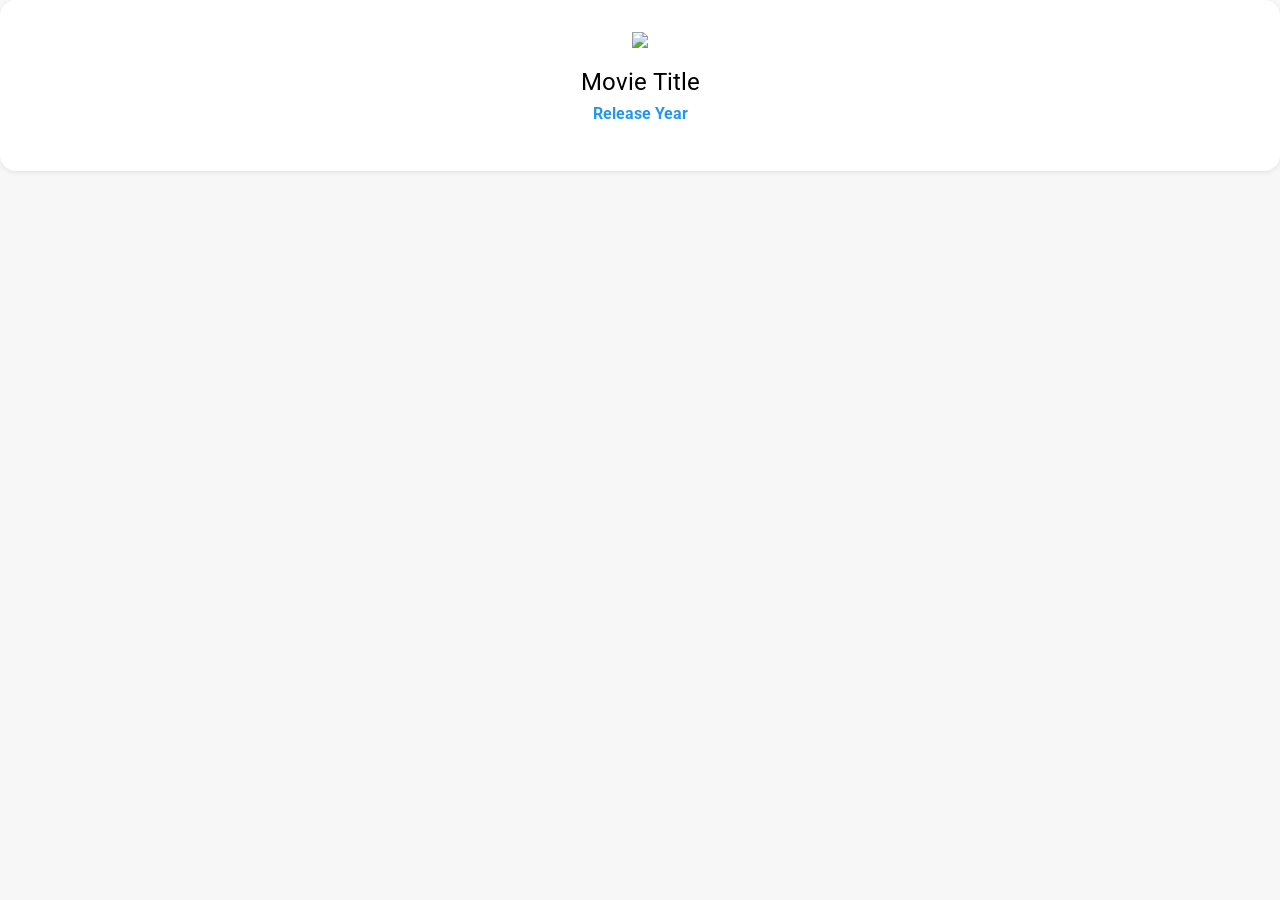
==== movie.html @ 995811a3 "Movie Page Layout" ====
<!DOCTYPE html>
<html lang="en">
<head>
    <meta charset="UTF-8">
    <meta name="viewport" content="width=device-width, initial-scale=1.0">
    <title>Movie</title>
    <link rel="stylesheet" href="./styles.css" />
</head>
<body>
  <div class="container">
    <div class="row">
        <div class="movie__card">
      <img class="movie__img" src="" alt=" ">
      <div class="movie__title">Movie Title</div>
      <div class="movie__year">Release Year</div>
      
    </div>
    </div>
  </div>
</body>
</html>
---- styles.css ----
@import url('https://fonts.googleapis.com/css2?family=Roboto:ital,wght@0,100..900;1,100..900&display=swap');

* {
    padding: 0;
    margin: 0;
    box-sizing: border-box;
}

body {
      font-family: 'Roboto', sans-serif;
      min-height: 100vh;
      margin: 0;
      padding: 0;
      background: #f7f7f7;
    }


    /* NAVIGATION BAR */
    .navbar {
      background-color: #2196F3;
      padding: 50px;
      color: #fff;
      display: flex;
      justify-content: flex-end;
      align-items: center;
    }
    .navbar a {
      color: #fff;
      text-decoration: none;
      margin-right: 24px;
      font-weight: bold;
      transition: color 0.2s;
    }
    .navbar a:hover {
      color: #ffd700;
    }


    /* SEARCH BAR */
    .search-container {
      width: 100%;
      display: flex;
      justify-content: center;
      margin: 32px 0 24px 0;
    }
    .search-container input {
      width: 350px;
      padding: 16px 24px;
      border: 1px solid #cccccc;
      border-radius: 32px;
      font-size: 16px;
      outline: none;
    }

    /* MOVIES */
    .movies {
      display: flex;
      flex-direction: row;
      flex-wrap: wrap;
      justify-content: center;
      align-items: flex-start;
      flex: 1 1 calc(33.333% - 24px);
      gap: 24px;
      max-width: 900px;
      margin: 0 auto;
    }

    .movie__card {
      flex: 1 1 calc(33.333% - 24px);
      background: #fff;
      border-radius: 16px;
      box-shadow: 0 2px 5px rgba(0,0,0,0.07);
      padding: 32px;
      text-align: center;
      transition: box-shadow 0.2s;
    }
    .movie__card:hover {
      box-shadow: 0 4px 14px rgba(33,150,243,0.17);
    }
    .movie__img {
      width: 100px;
      height: 100px;
      object-fit: contain;
      margin-bottom: 16px;
    }
    .movie__title {
      font-size: 24px;
      margin-bottom: 8px;
    }
    .movie__year {
      color: #2196F3;
      font-weight: bold;
      margin-bottom: 16px;
    }
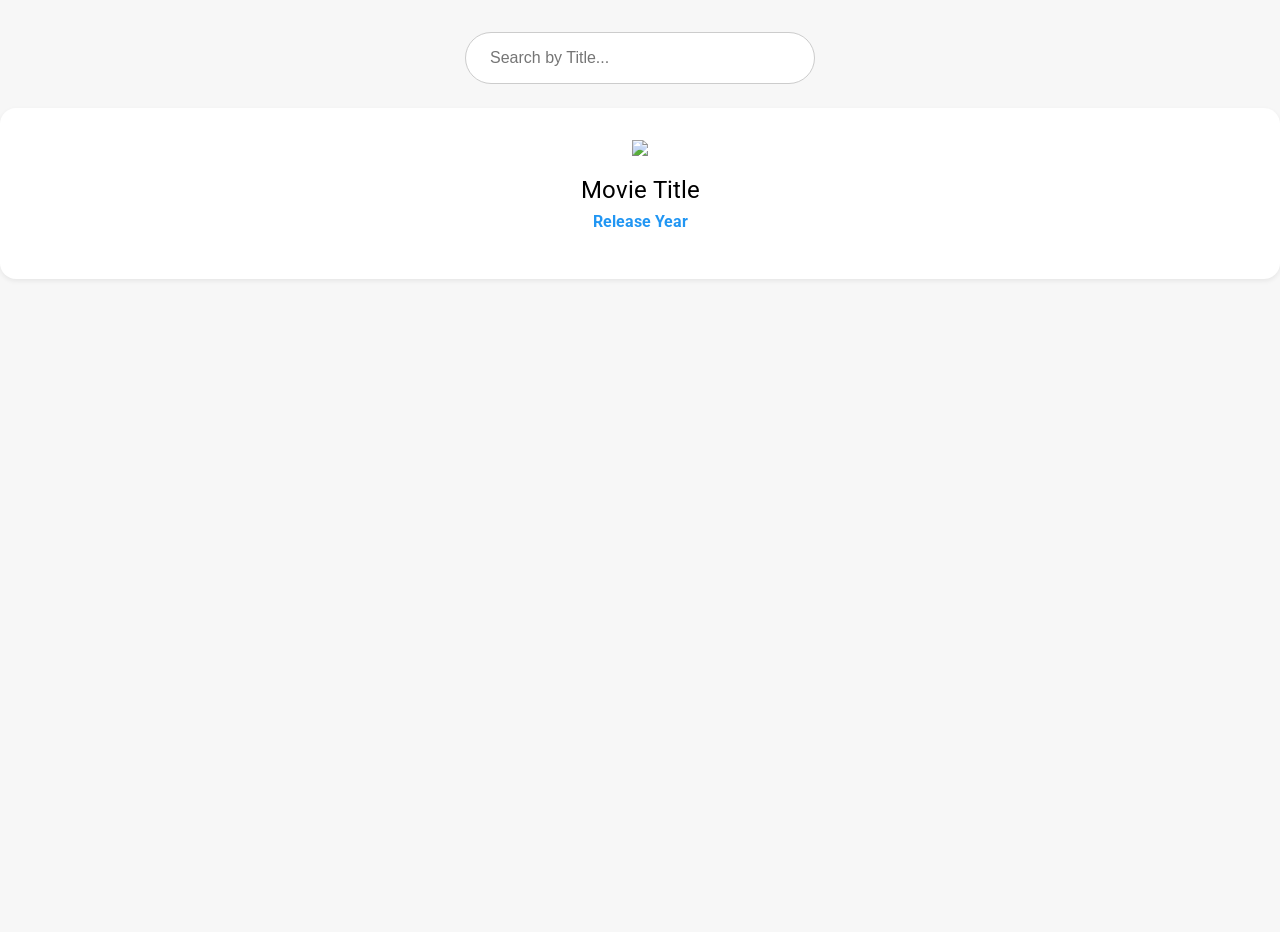
==== commit 192d7049: "2nd Page JS Logic Troubleshoot" ====
--- a/movie.html
+++ b/movie.html
@@ -5,10 +5,14 @@
     <meta name="viewport" content="width=device-width, initial-scale=1.0">
     <title>Movie</title>
     <link rel="stylesheet" href="./styles.css" />
+    <script src="movie.js" defer></script>
 </head>
 <body>
   <div class="container">
     <div class="row">
+      <div class="search-container">
+    <input type="text" placeholder="Search by Title..." onchange="onSearchChange()">
+  </div>
         <div class="movie__card">
       <img class="movie__img" src="" alt=" ">
       <div class="movie__title">Movie Title</div>
--- a/styles.css
+++ b/styles.css
@@ -24,6 +24,7 @@
       justify-content: flex-end;
       align-items: center;
     }
+
     .navbar a {
       color: #fff;
       text-decoration: none;
@@ -43,6 +44,7 @@
       justify-content: center;
       margin: 32px 0 24px 0;
     }
+    
     .search-container input {
       width: 350px;
       padding: 16px 24px;
@@ -74,19 +76,23 @@
       text-align: center;
       transition: box-shadow 0.2s;
     }
+
     .movie__card:hover {
       box-shadow: 0 4px 14px rgba(33,150,243,0.17);
     }
+
     .movie__img {
       width: 100px;
       height: 100px;
       object-fit: contain;
       margin-bottom: 16px;
     }
+
     .movie__title {
       font-size: 24px;
       margin-bottom: 8px;
     }
+
     .movie__year {
       color: #2196F3;
       font-weight: bold;
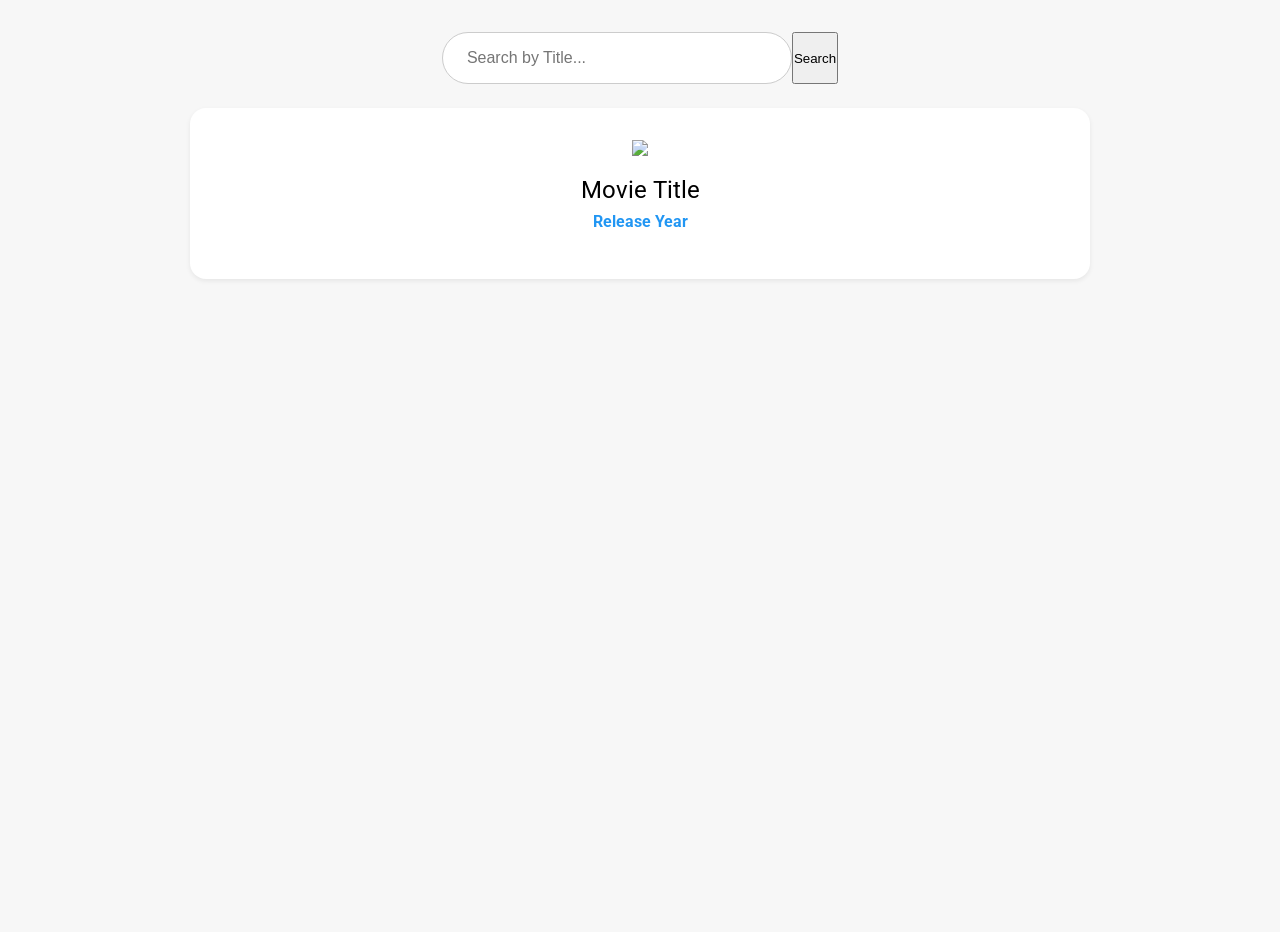
==== commit 4c858517: "Search Logic Needed" ====
--- a/movie.html
+++ b/movie.html
@@ -1,25 +1,32 @@
 <!DOCTYPE html>
 <html lang="en">
-<head>
-    <meta charset="UTF-8">
-    <meta name="viewport" content="width=device-width, initial-scale=1.0">
+  <head>
+    <meta charset="UTF-8" />
+    <meta name="viewport" content="width=device-width, initial-scale=1.0" />
     <title>Movie</title>
     <link rel="stylesheet" href="./styles.css" />
     <script src="movie.js" defer></script>
-</head>
-<body>
-  <div class="container">
-    <div class="row">
-      <div class="search-container">
-    <input type="text" placeholder="Search by Title..." onchange="onSearchChange()">
-  </div>
-        <div class="movie__card">
-      <img class="movie__img" src="" alt=" ">
-      <div class="movie__title">Movie Title</div>
-      <div class="movie__year">Release Year</div>
-      
+  </head>
+  <body>
+    <div class="container">
+      <div class="row">
+        <div class="search-container">
+          <input
+          id="searchInput"
+            type="text"
+            placeholder="Search by Title..."
+            onchange="onSearchChange(event)"
+          />
+          <button onclick="runSearch()">Search</button>
+        </div>
+        <div class="movies">
+          <div class="movie__card">
+            <img class="movie__img" src="" alt=" " />
+            <div class="movie__title">Movie Title</div>
+            <div class="movie__year">Release Year</div>
+          </div>
+        </div>
+      </div>
     </div>
-    </div>
-  </div>
-</body>
-</html>+  </body>
+</html>
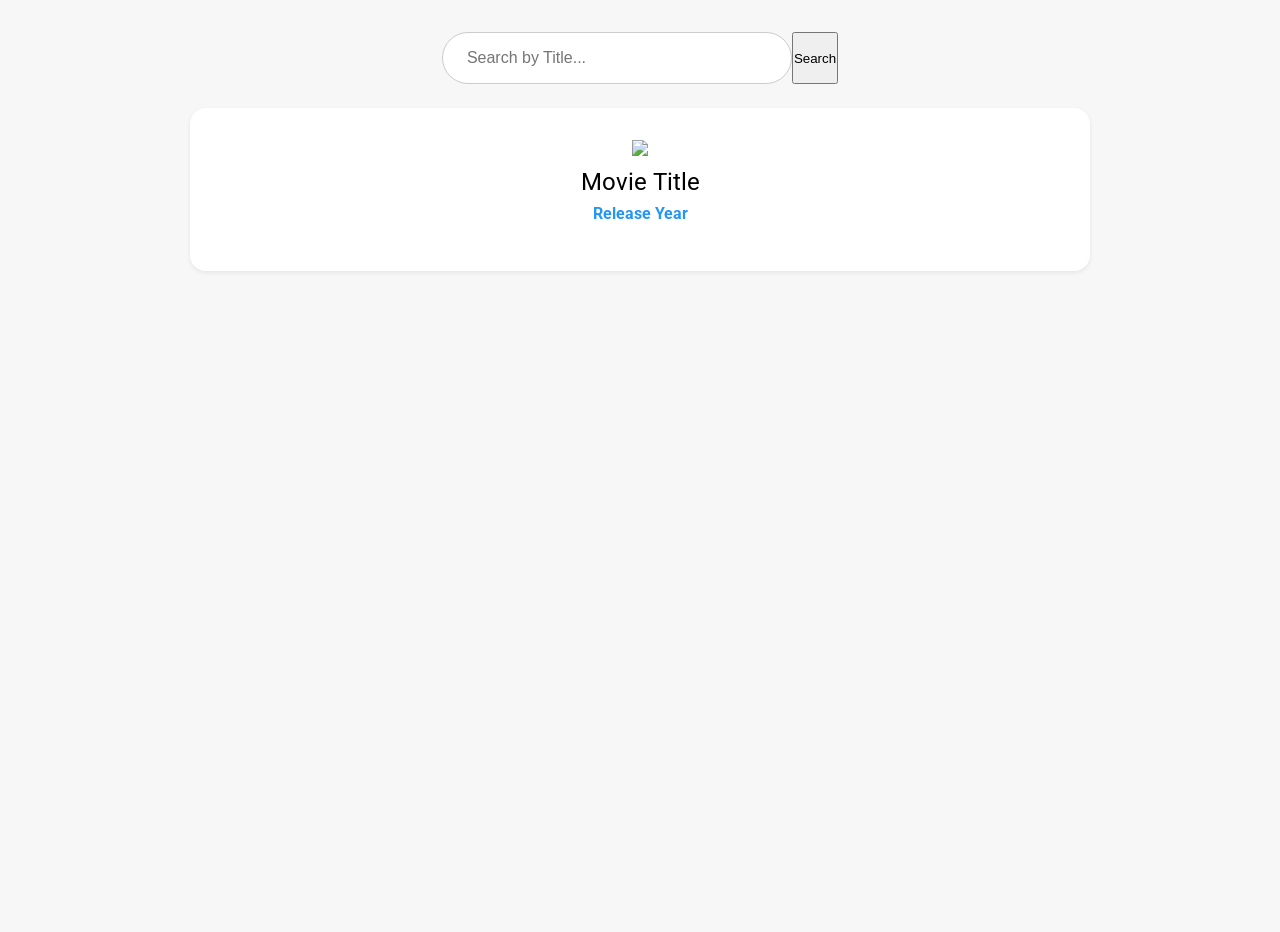
==== commit be958d0b: "Search Logic Added, Needs Adjustment" ====
--- a/movie.html
+++ b/movie.html
@@ -17,7 +17,7 @@
             placeholder="Search by Title..."
             onchange="onSearchChange(event)"
           />
-          <button onclick="runSearch()">Search</button>
+          <button onclick="runSearch(searchValue)">Search</button>
         </div>
         <div class="movies">
           <div class="movie__card">
--- a/styles.css
+++ b/styles.css
@@ -85,7 +85,7 @@
       width: 100px;
       height: 100px;
       object-fit: contain;
-      margin-bottom: 16px;
+      margin-bottom: 8px;
     }
 
     .movie__title {
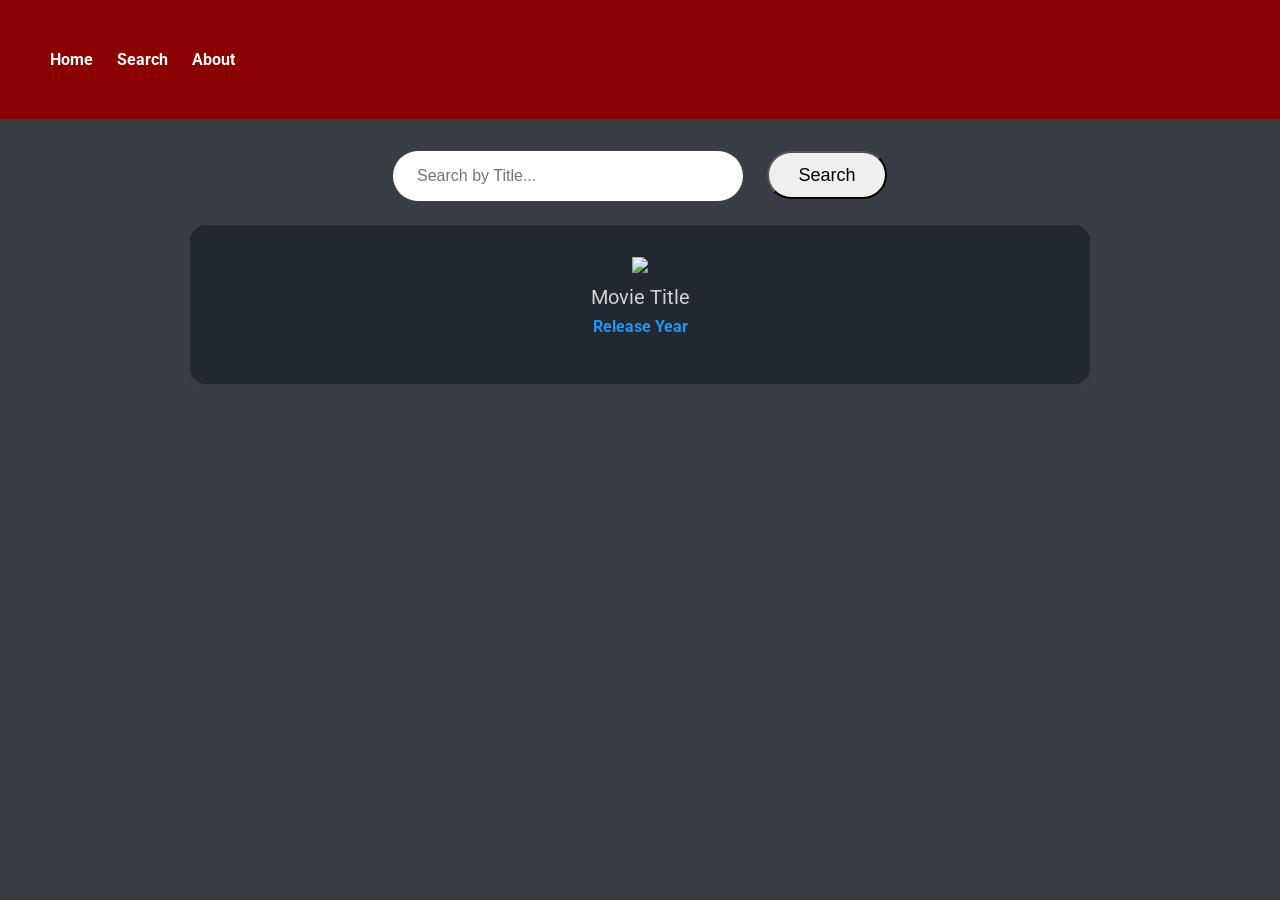
==== commit 51527481: "JS Logic cont'd" ====
--- a/movie.html
+++ b/movie.html
@@ -8,6 +8,11 @@
     <script src="movie.js" defer></script>
   </head>
   <body>
+    <nav class="navbar">
+      <a href="http://127.0.0.1:5500/index.html">Home</a>
+      <a href="#">Search</a>
+      <a href="#">About</a>
+    </nav>
     <div class="container">
       <div class="row">
         <div class="search-container">
--- a/styles.css
+++ b/styles.css
@@ -11,17 +11,21 @@
       min-height: 100vh;
       margin: 0;
       padding: 0;
-      background: #f7f7f7;
+      background: #393E46;
+    }
+
+    p {
+      font-size: 36px;
     }
 
 
     /* NAVIGATION BAR */
     .navbar {
-      background-color: #2196F3;
+      background-color: darkred;
       padding: 50px;
       color: #fff;
       display: flex;
-      justify-content: flex-end;
+      justify-content: flex-start;
       align-items: center;
     }
 
@@ -33,7 +37,7 @@
       transition: color 0.2s;
     }
     .navbar a:hover {
-      color: #ffd700;
+      color: goldenrod;
     }
 
 
@@ -48,10 +52,20 @@
     .search-container input {
       width: 350px;
       padding: 16px 24px;
-      border: 1px solid #cccccc;
+      border: none;
       border-radius: 32px;
       font-size: 16px;
-      outline: none;
+      margin-right: 24px;
+    }
+
+    .search-container button {
+      height: 48px;
+      width: 120px;
+      padding: 0 24px;
+      font-size: 18px;
+      border-radius: 32px;
+      cursor: pointer;
+      
     }
 
     /* MOVIES */
@@ -69,7 +83,7 @@
 
     .movie__card {
       flex: 1 1 calc(33.333% - 24px);
-      background: #fff;
+      background: #222831;
       border-radius: 16px;
       box-shadow: 0 2px 5px rgba(0,0,0,0.07);
       padding: 32px;
@@ -82,15 +96,17 @@
     }
 
     .movie__img {
-      width: 100px;
-      height: 100px;
+      width: 300px;
+      height: 500px;
       object-fit: contain;
       margin-bottom: 8px;
+      cursor: pointer;
     }
 
     .movie__title {
-      font-size: 24px;
+      font-size: 20px;
       margin-bottom: 8px;
+      color: lightgray;
     }
 
     .movie__year {
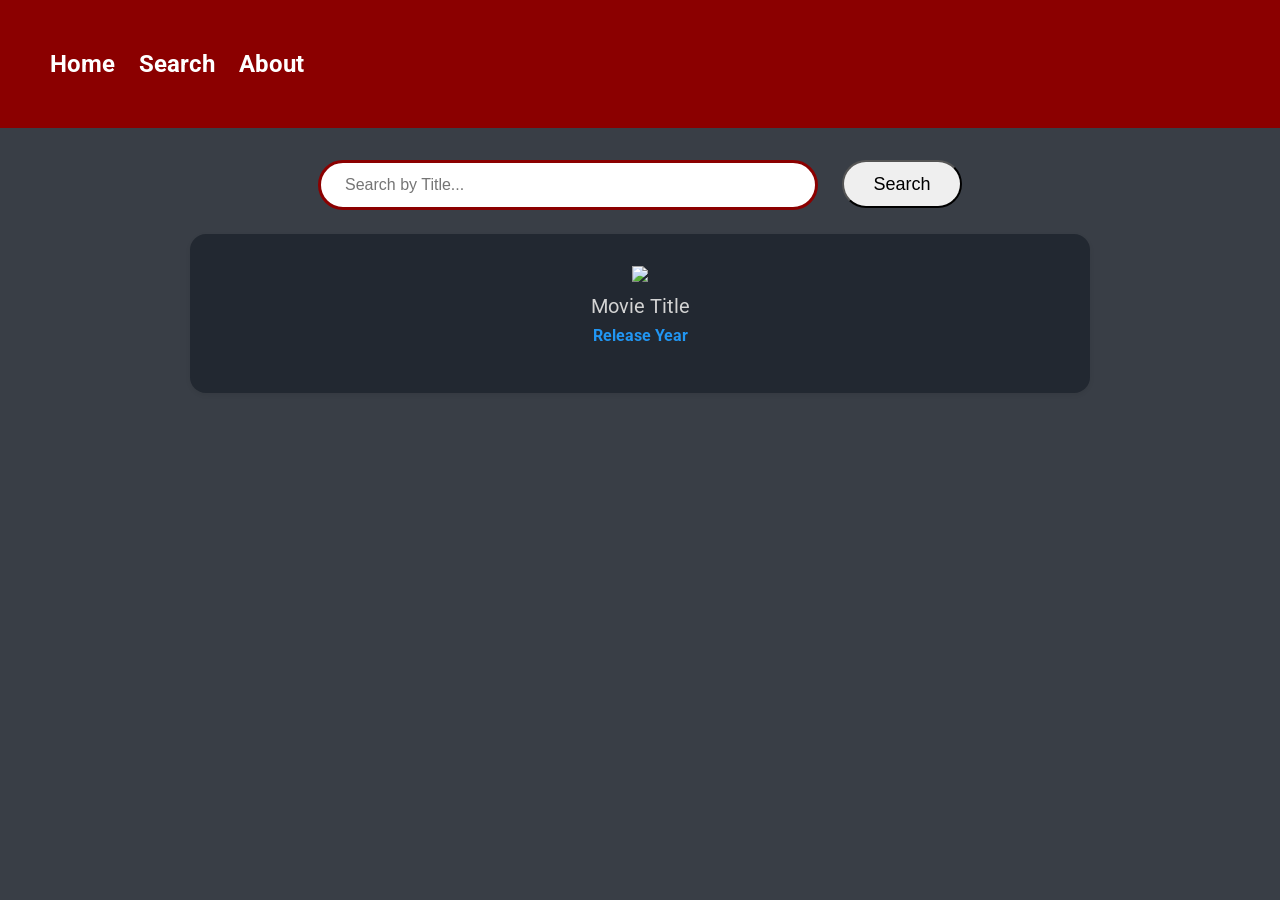
==== commit 017789ed: "JS Logic and Redirect Corrected" ====
--- a/movie.html
+++ b/movie.html
@@ -22,7 +22,7 @@
             placeholder="Search by Title..."
             onchange="onSearchChange(event)"
           />
-          <button onclick="runSearch(searchValue)">Search</button>
+          <button onclick="redirectToMainWithParams(searchValue)">Search</button>
         </div>
         <div class="movies">
           <div class="movie__card">
--- a/styles.css
+++ b/styles.css
@@ -16,6 +16,7 @@
 
     p {
       font-size: 36px;
+      color: goldenrod;
     }
 
 
@@ -34,6 +35,7 @@
       text-decoration: none;
       margin-right: 24px;
       font-weight: bold;
+      font-size: 24px;
       transition: color 0.2s;
     }
     .navbar a:hover {
@@ -50,9 +52,10 @@
     }
     
     .search-container input {
-      width: 350px;
+      height: 50px;
+      width: 500px;
       padding: 16px 24px;
-      border: none;
+      border: 3px solid darkred;
       border-radius: 32px;
       font-size: 16px;
       margin-right: 24px;
@@ -68,6 +71,17 @@
       
     }
 
+    /* HEADER */
+
+    .header__img--wrapper {
+      display: flex;
+      justify-content: center;
+      align-items: center;
+      padding: 48px;
+    }
+
+  
+
     /* MOVIES */
     .movies {
       display: flex;
@@ -79,6 +93,7 @@
       gap: 24px;
       max-width: 900px;
       margin: 0 auto;
+      padding-bottom: 86px;
     }
 
     .movie__card {
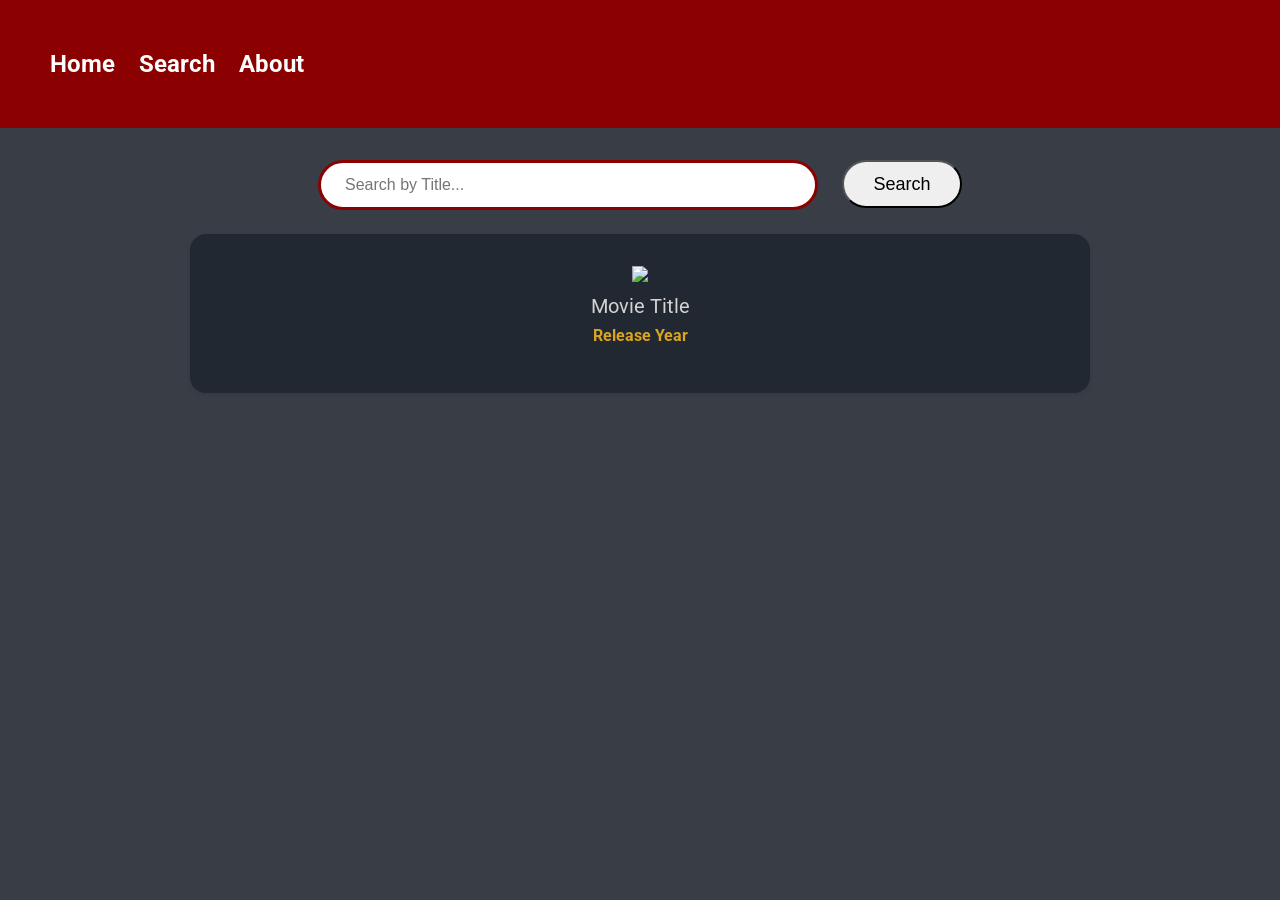
==== commit 5f0c022f: "Fix movie page search cont'd" ====
--- a/movie.html
+++ b/movie.html
@@ -9,7 +9,7 @@
   </head>
   <body>
     <nav class="navbar">
-      <a href="http://127.0.0.1:5500/index.html">Home</a>
+      <a href="https://127.0.0.1:5500/index.html">Home</a>
       <a href="#">Search</a>
       <a href="#">About</a>
     </nav>
--- a/styles.css
+++ b/styles.css
@@ -125,7 +125,7 @@
     }
 
     .movie__year {
-      color: #2196F3;
+      color: goldenrod;
       font-weight: bold;
       margin-bottom: 16px;
     }
